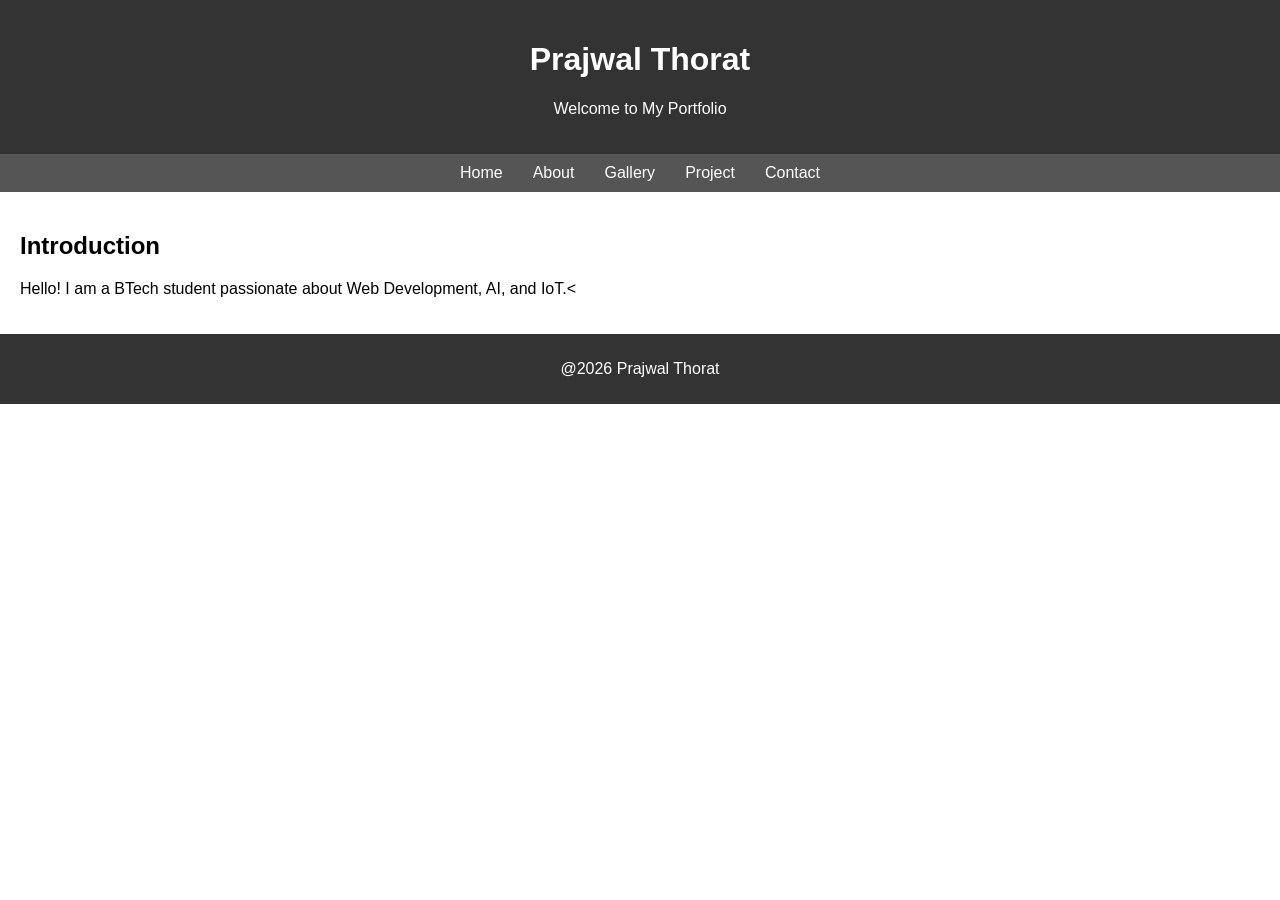
==== index.html @ 9f1108ea "[Prajwal]:UC1:Adding Basic page layout" ====
<!DOCTYPE html>
<html lang="en">
<head>
    <meta charset="UTF-8">
    <meta name="viewport" content="width=device-width, initial-scale=1.0">
    <title>My Portfolio</title>
    <link rel="stylesheet" href="css/style.css">
</head>
<body>
    <header>
        <h1>Prajwal Thorat</h1>
        <p>Welcome to My Portfolio</p>
    </header>
    <nav>
        <ul>
            <li><a href="index.html">Home</a></li>
            <li><a href="about.html">About</a></li>
            <li><a href="gallery.html">Gallery</a></li>
            <li><a href="projects.html">Project</a></li>
            <li><a href="contact.html">Contact</a></li>
        </ul>
    </nav> 
    <section>
        <h2>Introduction</h2>
        <p>Hello! I am a BTech student passionate about Web Development, AI, and IoT.<</p>
    </section>
    <footer>
        <p>@2026 Prajwal Thorat</p>
    </footer>
</body>
</html>
---- css/style.css ----
body {
    font-family: Arial, sans-serif;
    margin: 0;
}

header{
    background: #333;
    color: white;
    text-align:center;
    padding: 20px;
}

nav{
    background: #555;
}

nav ul{
    display:flex;
    justify-content:center;
    list-style: none;
    padding: 10px;
    margin: 0;
}
nav ul li {
    margin: 0 15px;
}
nav ul li a {
    color: white;
    text-decoration: none;
}
section{
    padding: 20px;
}
footer{
    background:#333;
    color:white;
    text-align:center;
    padding:10px;
}
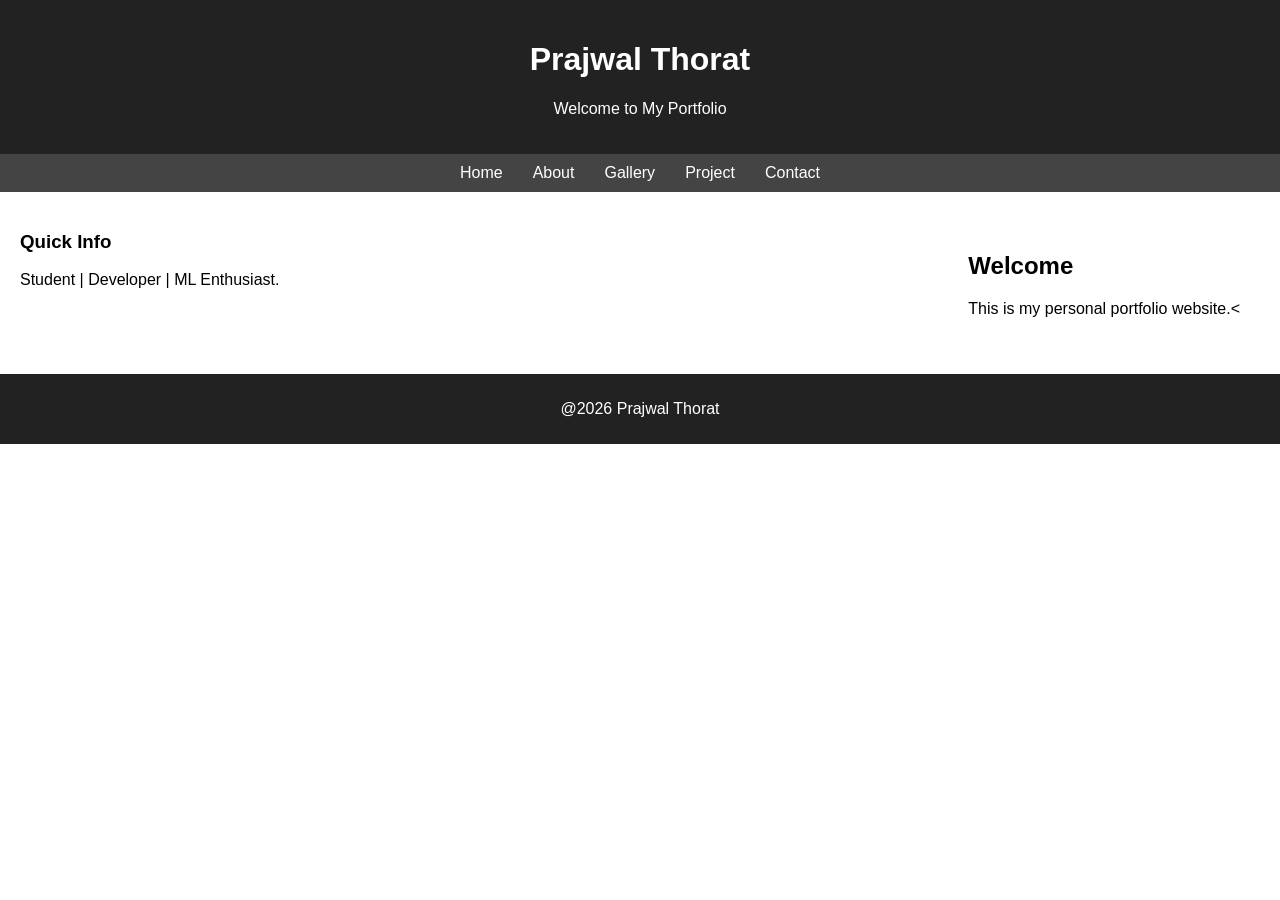
==== commit e15d4c56: "[Prajwal]:UC2:Adding Class names and mapping in CSS" ====
--- a/index.html
+++ b/index.html
@@ -7,12 +7,12 @@
     <link rel="stylesheet" href="css/style.css">
 </head>
 <body>
-    <header>
+    <header class="header">
         <h1>Prajwal Thorat</h1>
         <p>Welcome to My Portfolio</p>
     </header>
-    <nav>
-        <ul>
+    <nav class="navbar">
+        <ul class="nav-links">
             <li><a href="index.html">Home</a></li>
             <li><a href="about.html">About</a></li>
             <li><a href="gallery.html">Gallery</a></li>
@@ -20,11 +20,19 @@
             <li><a href="contact.html">Contact</a></li>
         </ul>
     </nav> 
-    <section>
-        <h2>Introduction</h2>
-        <p>Hello! I am a BTech student passionate about Web Development, AI, and IoT.<</p>
+    <main class="container">
+        <aside class="sidebar">
+            <h3>Quick Info</h3>
+            <p>Student | Developer | ML Enthusiast.</p>
+        </aside>
+
+        <section class="content">
+        <h2>Welcome</h2>
+        <p>This is my personal portfolio website.<</p>
     </section>
-    <footer>
+    </main>
+    
+    <footer class="footer">
         <p>@2026 Prajwal Thorat</p>
     </footer>
 </body>
--- a/css/style.css
+++ b/css/style.css
@@ -1,38 +1,46 @@
 body {
-    font-family: Arial, sans-serif;
+    font-family: Arial;
     margin: 0;
 }
 
-header{
-    background: #333;
+.header{
+    background: #222;
     color: white;
     text-align:center;
     padding: 20px;
 }
 
-nav{
-    background: #555;
+.navbar{
+    background: #444;
 }
 
-nav ul{
+.nav-links{
     display:flex;
     justify-content:center;
     list-style: none;
     padding: 10px;
     margin: 0;
 }
-nav ul li {
+.nav-links li {
     margin: 0 15px;
 }
-nav ul li a {
+.nav-links a {
     color: white;
     text-decoration: none;
 }
-section{
+
+.container{
+    display:flex;
+    justify-content:space-between;
+    padding: 20px;
+
+}
+.content{
     padding: 20px;
 }
-footer{
-    background:#333;
+
+.footer{
+    background:#222;
     color:white;
     text-align:center;
     padding:10px;
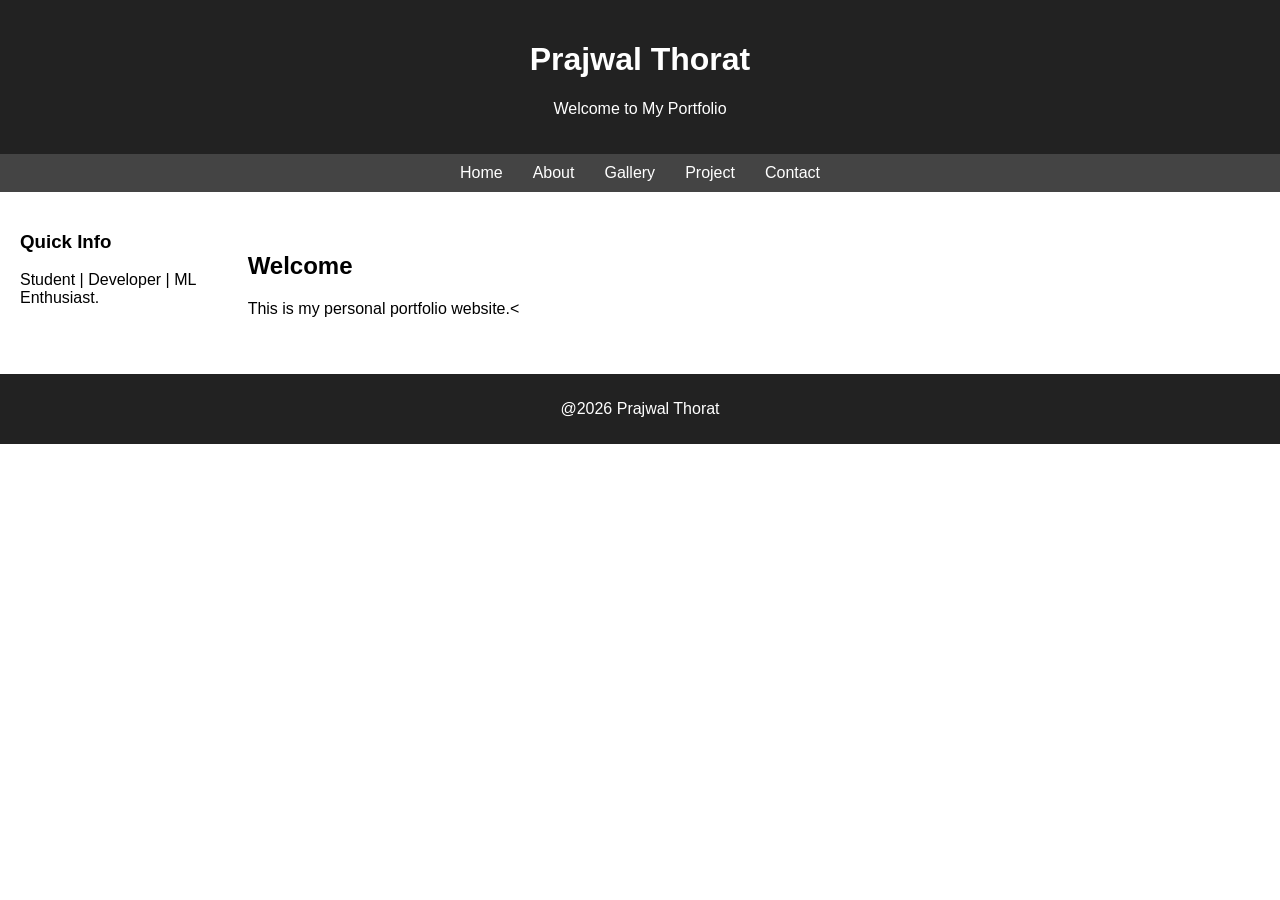
==== commit 77c9565b: "[Prajwal]:UC7:Adding script file" ====
--- a/index.html
+++ b/index.html
@@ -31,9 +31,11 @@
         <p>This is my personal portfolio website.<</p>
     </section>
     </main>
+
     
     <footer class="footer">
         <p>@2026 Prajwal Thorat</p>
     </footer>
+    <script src="js/script.js"></script>
 </body>
 </html>
--- a/css/style.css
+++ b/css/style.css
@@ -31,12 +31,13 @@
 
 .container{
     display:flex;
-    justify-content:space-between;
+    justify-content:center;
     padding: 20px;
 
 }
 .content{
     padding: 20px;
+    width:100%;
 }
 
 .footer{
@@ -44,4 +45,106 @@
     color:white;
     text-align:center;
     padding:10px;
+}
+
+/* GALLERY */
+.gallery {
+    display: flex;           /* FLEXBOX */
+    flex-wrap: wrap;         /* move to next row */
+    gap: 15px;
+    justify-content: center;
+}
+
+.gallery img {
+    width: 30%;
+    border-radius: 10px;
+    transition: transform 0.3s, box-shadow 0.3s;
+}
+
+/* HOVER EFFECT 🔥 */
+.gallery img:hover {
+    transform: scale(1.1);
+    box-shadow: 0px 4px 10px rgba(0,0,0,0.5);
+}
+
+.project{
+    display:flex;
+    gap:40px;
+    justify-content: center;
+    flex-wrap: wrap;   
+}
+
+.card{
+    width:300px;
+    background:#fff;
+    padding: 20px;
+    border-radius: 10px;
+    box-shadow: 0px 4px 10px rgba(0,0,0,0.3);
+    text-align: center;
+    transition: transform 0.3s;
+}
+
+/* HOVER EFFECT */
+.card:hover {
+    transform: translateY(-10px);
+}
+
+/* BUTTON */
+.card button {
+    padding: 10px 15px;
+    background: #333;
+    color: white;
+    border: none;
+    cursor: pointer;
+}
+
+.card button:hover {
+    background: #555;
+}
+
+/* MEDIA OBJECT */
+.media {
+    display: flex;              /* FLEXBOX */
+    align-items: center;        /* vertical alignment */
+    gap: 20px;
+    margin-top: 20px;
+}
+
+/* IMAGE */
+.media img {
+    width: 150px;
+    border-radius: 10px;
+}
+
+/* TEXT */
+.media-text {
+    flex: 1;
+}
+
+/* FORM */
+form {
+    max-width: 500px;
+    margin: auto;
+}
+
+/* INPUT FIELDS */
+input, textarea {
+    width: 100%;
+    padding: 10px;
+    margin-top: 5px;
+    border: 1px solid #ccc;
+    border-radius: 5px;
+}
+
+/* BUTTON */
+form button {
+    background: #333;
+    color: white;
+    padding: 10px;
+    border: none;
+    cursor: pointer;
+}
+
+form button:hover {
+    background: #555;
 }
